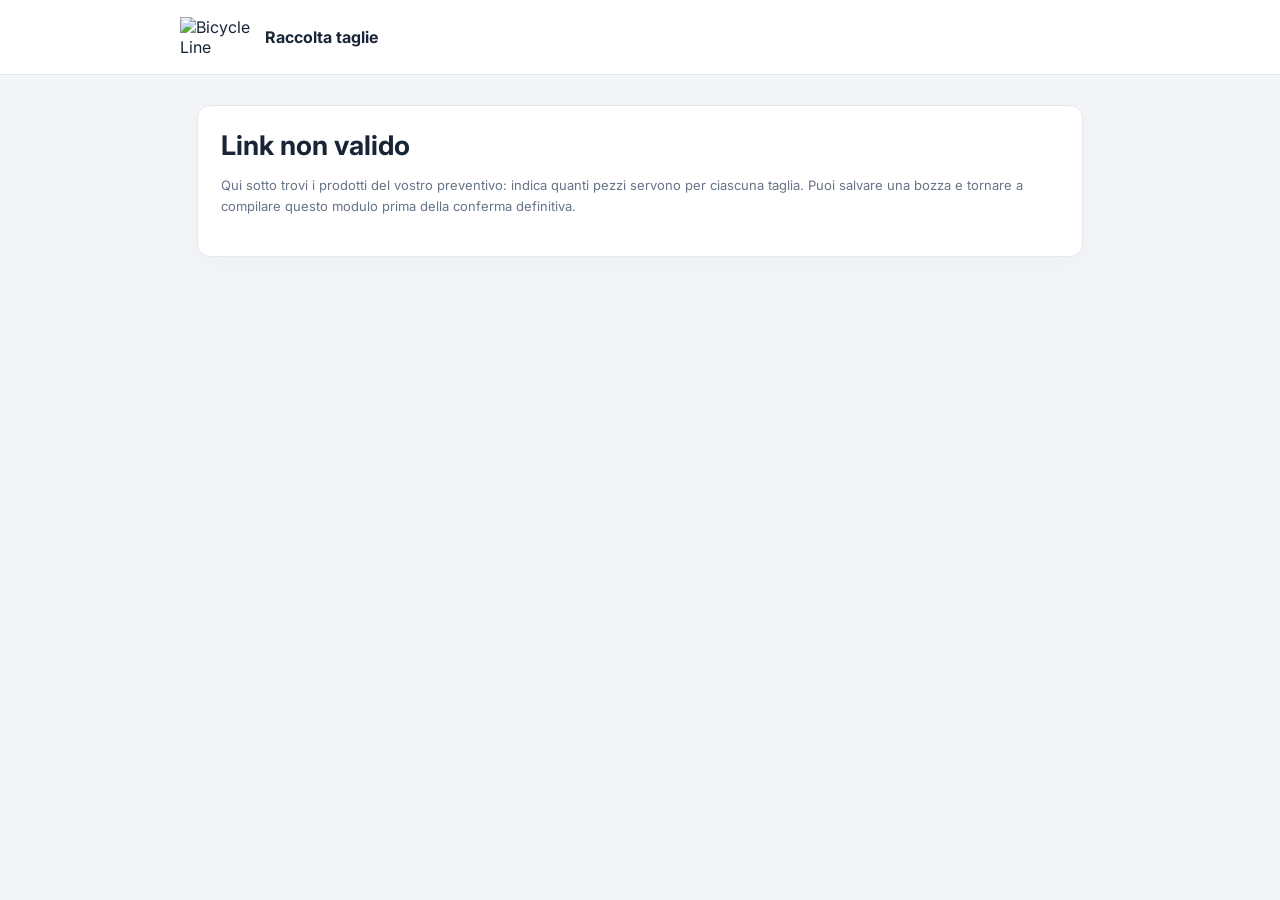
==== taglie.html @ 9a3a01a2 "Add files via upload" ====
<!doctype html><html lang="it"><head><meta charset="utf-8"><meta name="viewport" content="width=device-width,initial-scale=1"><meta name="robots" content="noindex,nofollow"><title>Taglie | Bicycle Line</title><link href="https://fonts.googleapis.com/css2?family=Inter:wght@400;500;600;700&display=swap" rel="stylesheet"><style>:root{font-family:Inter,Arial,sans-serif;color:#192536;background:#f3f5f8}*{box-sizing:border-box}[hidden]{display:none!important}body{margin:0}header{background:#fff;border-bottom:1px solid #e4e8ef;padding:17px max(20px,calc((100vw - 920px)/2));display:flex;align-items:center;gap:15px}header img{width:70px;object-fit:contain}main{max-width:920px;margin:30px auto;padding:0 17px}.card{background:#fff;border:1px solid #e4e8ef;box-shadow:0 5px 25px #10203008;border-radius:13px;padding:23px;margin-bottom:18px}h1{font-size:27px;margin:0 0 8px}h2{font-size:17px;margin:0 0 15px}.muted{color:#677588;font-size:13px;line-height:1.6}label{display:block;font-weight:600;font-size:13px;margin:10px 0 5px}input,select{width:100%;border:1px solid #cdd6e0;border-radius:8px;padding:12px;font:inherit;background:#fff;min-width:0}input:focus,select:focus{outline:2px solid #bd1f40;outline-offset:1px}.grid{display:grid;grid-template-columns:1fr 1fr 1fr;gap:12px}.sizes{display:grid;grid-template-columns:repeat(8,minmax(0,1fr));gap:9px;margin-top:14px}.sizes label{text-align:center;font-size:12px}.sizes input{text-align:center;padding:9px 2px}.actions{display:flex;gap:9px;justify-content:space-between;flex-wrap:wrap;margin-top:18px}button{background:#a3263b;color:white;border:0;padding:13px 18px;border-radius:8px;font:600 13px Inter;cursor:pointer}button.secondary{background:#ecf0f4;color:#273546}button:disabled{opacity:.6;cursor:default}.productphoto{width:100px;height:110px;object-fit:contain;background:#fff;border:1px solid #e4e8ef;border-radius:8px;padding:5px}.productoverview{display:flex;align-items:center;gap:14px;margin:10px 0}.product{padding:19px;border:1px solid #e2e7ef;border-radius:10px;margin:14px 0}.producthead{display:flex;justify-content:space-between;align-items:center;gap:10px}.tag{font-size:12px;color:#a3263b;font-weight:bold}#notice{color:#a3263b}.total{text-align:right;font-weight:700;margin-top:15px}.count{font-size:13px;margin-top:4px;color:#677588}.count.ok{color:#23824c}.count.ko b:first-child{color:#a3263b}@media(max-width:650px){.grid{grid-template-columns:1fr}.sizes{grid-template-columns:repeat(4,1fr)}.card{padding:15px}h1{font-size:22px}}</style></head><body><header><img src="img/brand/bl-logo.png" alt="Bicycle Line"><strong>Raccolta taglie</strong></header><main><div class="card"><h1 id="team">Caricamento...</h1><p class="muted">Qui sotto trovi i prodotti del vostro preventivo: indica quanti pezzi servono per ciascuna taglia. Puoi salvare una bozza e tornare a compilare questo modulo prima della conferma definitiva.</p><p id="notice" role="status"></p></div><section class="card" id="formcard" hidden><h2>Prodotti e taglie</h2><div id="products"></div><button id="add" type="button" class="secondary">+ Aggiungi prodotto</button><div id="total" class="total"></div><div class="actions"><button type="button" id="draft" class="secondary">Salva bozza</button><button type="button" id="submit">Conferma taglie definitive</button></div></section></main><script src="js/taglie-images.js"></script><script src="js/config.js"></script><script src="vendor/supabase.min.js"></script><script>
(async()=>{'use strict';const qs=new URLSearchParams(location.search),token=qs.get('t'),config=window.BL_CONFIG;
const notice=document.getElementById('notice'),container=document.getElementById('products'),team=document.getElementById('team');let lines=[],locked=false,preselected=false;
const sizes=['3XS','XXS','XS','S','M','L','XL','XXL','3XL','4XL','5XL','6XL'];
function esc(x){return String(x??'').replace(/[&<>"']/g,c=>({'&':'&amp;','<':'&lt;','>':'&gt;','"':'&quot;',"'":'&#39;'}[c]));}
function newLine(){return {sku:'',product:'',gender:'Unisex',sizes:{}};}
function draw(){container.innerHTML=lines.map((l,i)=>`<article class="product" data-index="${i}"><div class="producthead"><span class="tag">PRODOTTO ${i+1}</span>${!locked&&!preselected?`<button type="button" class="secondary remove" data-i="${i}">Rimuovi</button>`:''}</div><div class="grid" ${preselected?'hidden':''}><div><label>Codice prodotto</label><input class="sku" maxlength="80" value="${esc(l.sku)}" placeholder="es. W7014" ${locked?'disabled':''}></div><div><label>Nome prodotto</label><input class="productname" maxlength="160" value="${esc(l.product)}" placeholder="es. Maglia Triathlon" ${locked?'disabled':''}></div><div><label>Versione</label><select class="gender" ${locked?'disabled':''}>${['Unisex','Uomo','Donna','Bambino','Bambina'].map(g=>`<option ${g===l.gender?'selected':''}>${g}</option>`).join('')}</select></div></div><div class="productoverview">${(window.BLTagliePhotos||{})[String(l.sku||'').toUpperCase()]?`<img class="productphoto" src="${esc(window.BLTagliePhotos[String(l.sku||'').toUpperCase()])}" alt="Foto ${esc(l.product)}">`: ''}<div><div style="font-weight:700">${esc(l.product)}${l.model?` · ${esc(l.model)}`:''}</div>${preselected?`<div class="muted">${esc(l.sku)} · ${esc(l.gender)}${l.note?` · ${esc(l.note)}`:''}</div><div class="count" data-count="${i}">Pezzi da distribuire: <b>${Number(l.expected)||0}</b></div>`:''}</div></div><div class="sizes">${sizes.map(s=>`<label>${s}<input class="qty" data-size="${s}" type="number" inputmode="numeric" min="0" max="10000" step="1" value="${Number(l.sizes?.[s])||0}" ${locked?'disabled':''}></label>`).join('')}</div></article>`).join('');document.getElementById('add').hidden=locked||preselected;document.getElementById('draft').hidden=locked;document.getElementById('submit').hidden=locked;updateTotal();}
function collect(){lines=[...container.querySelectorAll('.product')].map(el=>{const original=lines[Number(el.dataset.index)]||newLine();return {...original,sku:el.querySelector('.sku')?.value.trim()??original.sku,product:el.querySelector('.productname')?.value.trim()??original.product,gender:el.querySelector('.gender')?.value??original.gender,...(original.expected!=null?{expected:original.expected}:{}),sizes:Object.fromEntries([...el.querySelectorAll('.qty')].map(e=>[e.dataset.size,Number(e.value)||0]))};});}
function updateTotal(){let sum=0,exp=0;container.querySelectorAll('.product').forEach(el=>{const l=lines[Number(el.dataset.index)]||{};let s=0;el.querySelectorAll('.qty').forEach(x=>s+=Math.max(0,Number(x.value)||0));sum+=s;const c=el.querySelector('.count');if(c&&l.expected!=null){exp+=Number(l.expected)||0;const ok=s===Number(l.expected);c.className='count '+(ok?'ok':'ko');c.innerHTML='Inseriti <b>'+s+'</b> su <b>'+(Number(l.expected)||0)+'</b> pezzi'+(ok?' ✓':'');}});document.getElementById('total').textContent='Totale pezzi: '+sum+(preselected?' / '+exp:'');}
container.addEventListener('input',updateTotal);container.addEventListener('click',e=>{if(e.target.classList.contains('remove')){collect();lines.splice(Number(e.target.dataset.i),1);draw();}});
document.getElementById('add').onclick=()=>{collect();lines.push(newLine());draw();};
if(!/^[0-9a-f]{8}-[0-9a-f-]{27,36}$/i.test(token||'')){team.textContent='Link non valido';return;}
if(!config?.supabaseUrl||!config?.supabaseAnonKey){team.textContent='Configurazione incompleta';return;}
const db=window.supabase.createClient(config.supabaseUrl,config.supabaseAnonKey,{auth:{persistSession:false,autoRefreshToken:false,detectSessionInUrl:false}});
async function rpc(name,args){const {data,error}=await db.rpc(name,args);if(error)throw Error(error.message);return data;}
try{const data=await rpc('bl_sizes_public_get',{p_token:token});team.textContent=data.team||'Ordine Bicycle Line';lines=Array.isArray(data.lines)?data.lines:[];locked=data.status==='ricevuto';preselected=lines.some(l=>l.expected!=null);if(!lines.length&&!locked)lines=[newLine()];if(!preselected&&!locked){notice.textContent='Nessun prodotto collegato a questa richiesta. Apri PREVENTIVO nel CRM, aggiungi gli articoli e premi Salva nella task. Se li hai già salvati, controlla lo script 04 in Supabase.';}document.getElementById('formcard').hidden=!preselected&&!locked;draw();if(locked)notice.textContent='Taglie confermate. Per apportare modifiche contatta Bicycle Line.';}catch(e){team.textContent='Impossibile aprire il modulo';notice.textContent=e.message;}
async function save(submit){try{if(!preselected)throw Error('Non puoi compilare taglie prima di salvare un preventivo collegato alla task.');collect();for(const l of lines){if(!l.product&&!l.sku)throw Error('Inserisci un nome o codice per ciascun prodotto.');for(const n of Object.values(l.sizes))if(!Number.isInteger(n)||n<0||n>10000)throw Error('Controlla le quantità inserite.');}if(submit&&preselected){for(const l of lines){const sum=Object.values(l.sizes).reduce((a,b)=>a+Number(b||0),0);if(sum!==Number(l.expected))throw Error('Per '+l.product+' devi distribuire esattamente '+l.expected+' pezzi (attuali '+sum+').');}}if(submit&&!confirm('Confermare definitivamente tutte le taglie? Dopo l’invio non potranno essere modificate senza riapertura da Bicycle Line.'))return;const b=document.getElementById('draft'),s=document.getElementById('submit');b.disabled=s.disabled=true;const d=await rpc('bl_sizes_public_save',{p_token:token,p_lines:lines,p_submit:submit});locked=d.status==='ricevuto';notice.style.color='#23824c';notice.textContent=locked?'Taglie confermate e inviate a Bicycle Line.':'Bozza salvata correttamente.';if(locked)draw();b.disabled=s.disabled=false;}catch(e){notice.style.color='#a3263b';notice.textContent=e.message;document.getElementById('draft').disabled=document.getElementById('submit').disabled=false;}}
document.getElementById('draft').onclick=()=>save(false);document.getElementById('submit').onclick=()=>save(true);
})();</script></body></html>
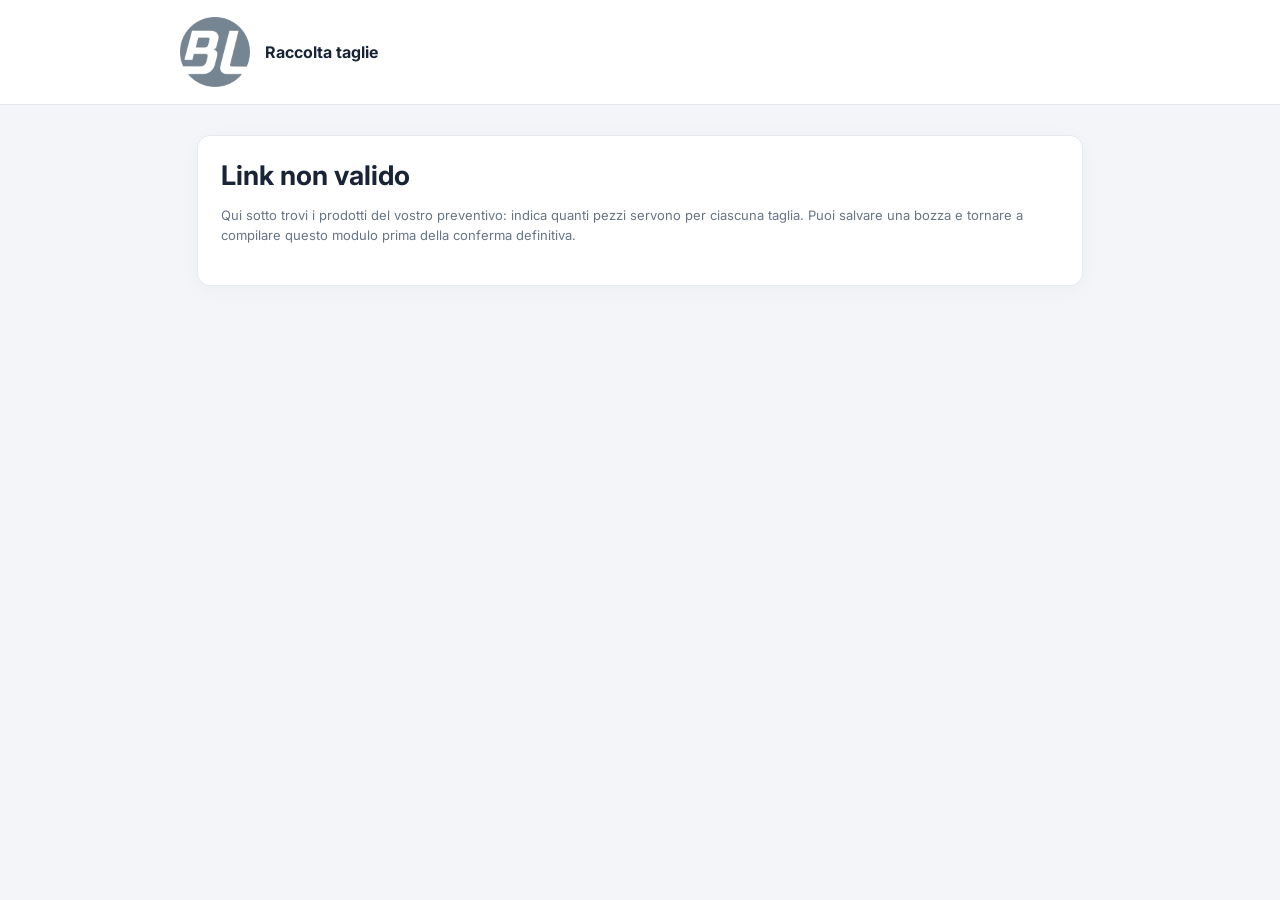
==== commit e86e3895: "Add files via upload" ====
--- a/taglie.html
+++ b/taglie.html
@@ -1,4 +1,4 @@
-<!doctype html><html lang="it"><head><meta charset="utf-8"><meta name="viewport" content="width=device-width,initial-scale=1"><meta name="robots" content="noindex,nofollow"><title>Taglie | Bicycle Line</title><link href="https://fonts.googleapis.com/css2?family=Inter:wght@400;500;600;700&display=swap" rel="stylesheet"><style>:root{font-family:Inter,Arial,sans-serif;color:#192536;background:#f3f5f8}*{box-sizing:border-box}[hidden]{display:none!important}body{margin:0}header{background:#fff;border-bottom:1px solid #e4e8ef;padding:17px max(20px,calc((100vw - 920px)/2));display:flex;align-items:center;gap:15px}header img{width:70px;object-fit:contain}main{max-width:920px;margin:30px auto;padding:0 17px}.card{background:#fff;border:1px solid #e4e8ef;box-shadow:0 5px 25px #10203008;border-radius:13px;padding:23px;margin-bottom:18px}h1{font-size:27px;margin:0 0 8px}h2{font-size:17px;margin:0 0 15px}.muted{color:#677588;font-size:13px;line-height:1.6}label{display:block;font-weight:600;font-size:13px;margin:10px 0 5px}input,select{width:100%;border:1px solid #cdd6e0;border-radius:8px;padding:12px;font:inherit;background:#fff;min-width:0}input:focus,select:focus{outline:2px solid #bd1f40;outline-offset:1px}.grid{display:grid;grid-template-columns:1fr 1fr 1fr;gap:12px}.sizes{display:grid;grid-template-columns:repeat(8,minmax(0,1fr));gap:9px;margin-top:14px}.sizes label{text-align:center;font-size:12px}.sizes input{text-align:center;padding:9px 2px}.actions{display:flex;gap:9px;justify-content:space-between;flex-wrap:wrap;margin-top:18px}button{background:#a3263b;color:white;border:0;padding:13px 18px;border-radius:8px;font:600 13px Inter;cursor:pointer}button.secondary{background:#ecf0f4;color:#273546}button:disabled{opacity:.6;cursor:default}.productphoto{width:100px;height:110px;object-fit:contain;background:#fff;border:1px solid #e4e8ef;border-radius:8px;padding:5px}.productoverview{display:flex;align-items:center;gap:14px;margin:10px 0}.product{padding:19px;border:1px solid #e2e7ef;border-radius:10px;margin:14px 0}.producthead{display:flex;justify-content:space-between;align-items:center;gap:10px}.tag{font-size:12px;color:#a3263b;font-weight:bold}#notice{color:#a3263b}.total{text-align:right;font-weight:700;margin-top:15px}.count{font-size:13px;margin-top:4px;color:#677588}.count.ok{color:#23824c}.count.ko b:first-child{color:#a3263b}@media(max-width:650px){.grid{grid-template-columns:1fr}.sizes{grid-template-columns:repeat(4,1fr)}.card{padding:15px}h1{font-size:22px}}</style></head><body><header><img src="img/brand/bl-logo.png" alt="Bicycle Line"><strong>Raccolta taglie</strong></header><main><div class="card"><h1 id="team">Caricamento...</h1><p class="muted">Qui sotto trovi i prodotti del vostro preventivo: indica quanti pezzi servono per ciascuna taglia. Puoi salvare una bozza e tornare a compilare questo modulo prima della conferma definitiva.</p><p id="notice" role="status"></p></div><section class="card" id="formcard" hidden><h2>Prodotti e taglie</h2><div id="products"></div><button id="add" type="button" class="secondary">+ Aggiungi prodotto</button><div id="total" class="total"></div><div class="actions"><button type="button" id="draft" class="secondary">Salva bozza</button><button type="button" id="submit">Conferma taglie definitive</button></div></section></main><script src="js/taglie-images.js"></script><script src="js/config.js"></script><script src="vendor/supabase.min.js"></script><script>
+<!doctype html><html lang="it"><head><meta charset="utf-8"><meta name="viewport" content="width=device-width,initial-scale=1"><meta name="robots" content="noindex,nofollow"><title>Taglie | Bicycle Line</title><link href="https://fonts.googleapis.com/css2?family=Inter:wght@400;500;600;700&display=swap" rel="stylesheet"><style>:root{font-family:Inter,Arial,sans-serif;color:#192536;background:#f3f5f8}*{box-sizing:border-box}[hidden]{display:none!important}body{margin:0}header{background:#fff;border-bottom:1px solid #e4e8ef;padding:17px max(20px,calc((100vw - 920px)/2));display:flex;align-items:center;gap:15px}header img{width:70px;object-fit:contain}main{max-width:920px;margin:30px auto;padding:0 17px}.card{background:#fff;border:1px solid #e4e8ef;box-shadow:0 5px 25px #10203008;border-radius:13px;padding:23px;margin-bottom:18px}h1{font-size:27px;margin:0 0 8px}h2{font-size:17px;margin:0 0 15px}.muted{color:#677588;font-size:13px;line-height:1.6}label{display:block;font-weight:600;font-size:13px;margin:10px 0 5px}input,select{width:100%;border:1px solid #cdd6e0;border-radius:8px;padding:12px;font:inherit;background:#fff;min-width:0}input:focus,select:focus{outline:2px solid #bd1f40;outline-offset:1px}.grid{display:grid;grid-template-columns:1fr 1fr 1fr;gap:12px}.sizes{display:grid;grid-template-columns:repeat(8,minmax(0,1fr));gap:9px;margin-top:14px}.sizes label{text-align:center;font-size:12px}.sizes input{text-align:center;padding:9px 2px}.actions{display:flex;gap:9px;justify-content:space-between;flex-wrap:wrap;margin-top:18px}button{background:#a3263b;color:white;border:0;padding:13px 18px;border-radius:8px;font:600 13px Inter;cursor:pointer}button.secondary{background:#ecf0f4;color:#273546}button:disabled{opacity:.6;cursor:default}.productphoto{width:100px;height:110px;object-fit:contain;background:#fff;border:1px solid #e4e8ef;border-radius:8px;padding:5px}.productoverview{display:flex;align-items:center;gap:14px;margin:10px 0}.product{padding:19px;border:1px solid #e2e7ef;border-radius:10px;margin:14px 0}.producthead{display:flex;justify-content:space-between;align-items:center;gap:10px}.tag{font-size:12px;color:#a3263b;font-weight:bold}#notice{color:#a3263b}.total{text-align:right;font-weight:700;margin-top:15px}.count{font-size:13px;margin-top:4px;color:#677588}.count.ok{color:#23824c}.count.ko b:first-child{color:#a3263b}@media(max-width:650px){.grid{grid-template-columns:1fr}.sizes{grid-template-columns:repeat(4,1fr)}.card{padding:15px}h1{font-size:22px}}</style></head><body><header><img src="img/brand/bl-logo.png" alt="Bicycle Line"><strong>Raccolta taglie</strong></header><main><div class="card"><h1 id="team">Caricamento...</h1><p class="muted">Qui sotto trovi i prodotti del vostro preventivo: indica quanti pezzi servono per ciascuna taglia. Puoi salvare una bozza e tornare a compilare questo modulo prima della conferma definitiva.</p><p id="notice" role="status"></p></div><section class="card" id="formcard" hidden><h2>Prodotti e taglie</h2><div id="products"></div><button id="add" type="button" class="secondary">+ Aggiungi prodotto</button><div id="total" class="total"></div><div class="actions"><button type="button" id="draft" class="secondary">Salva bozza</button><button type="button" id="submit">Conferma taglie definitive</button></div></section></main><script src="js/img-fallback.js?v=15"></script><script src="js/taglie-images.js"></script><script src="js/config.js"></script><script src="vendor/supabase.min.js"></script><script>
 (async()=>{'use strict';const qs=new URLSearchParams(location.search),token=qs.get('t'),config=window.BL_CONFIG;
 const notice=document.getElementById('notice'),container=document.getElementById('products'),team=document.getElementById('team');let lines=[],locked=false,preselected=false;
 const sizes=['3XS','XXS','XS','S','M','L','XL','XXL','3XL','4XL','5XL','6XL'];
